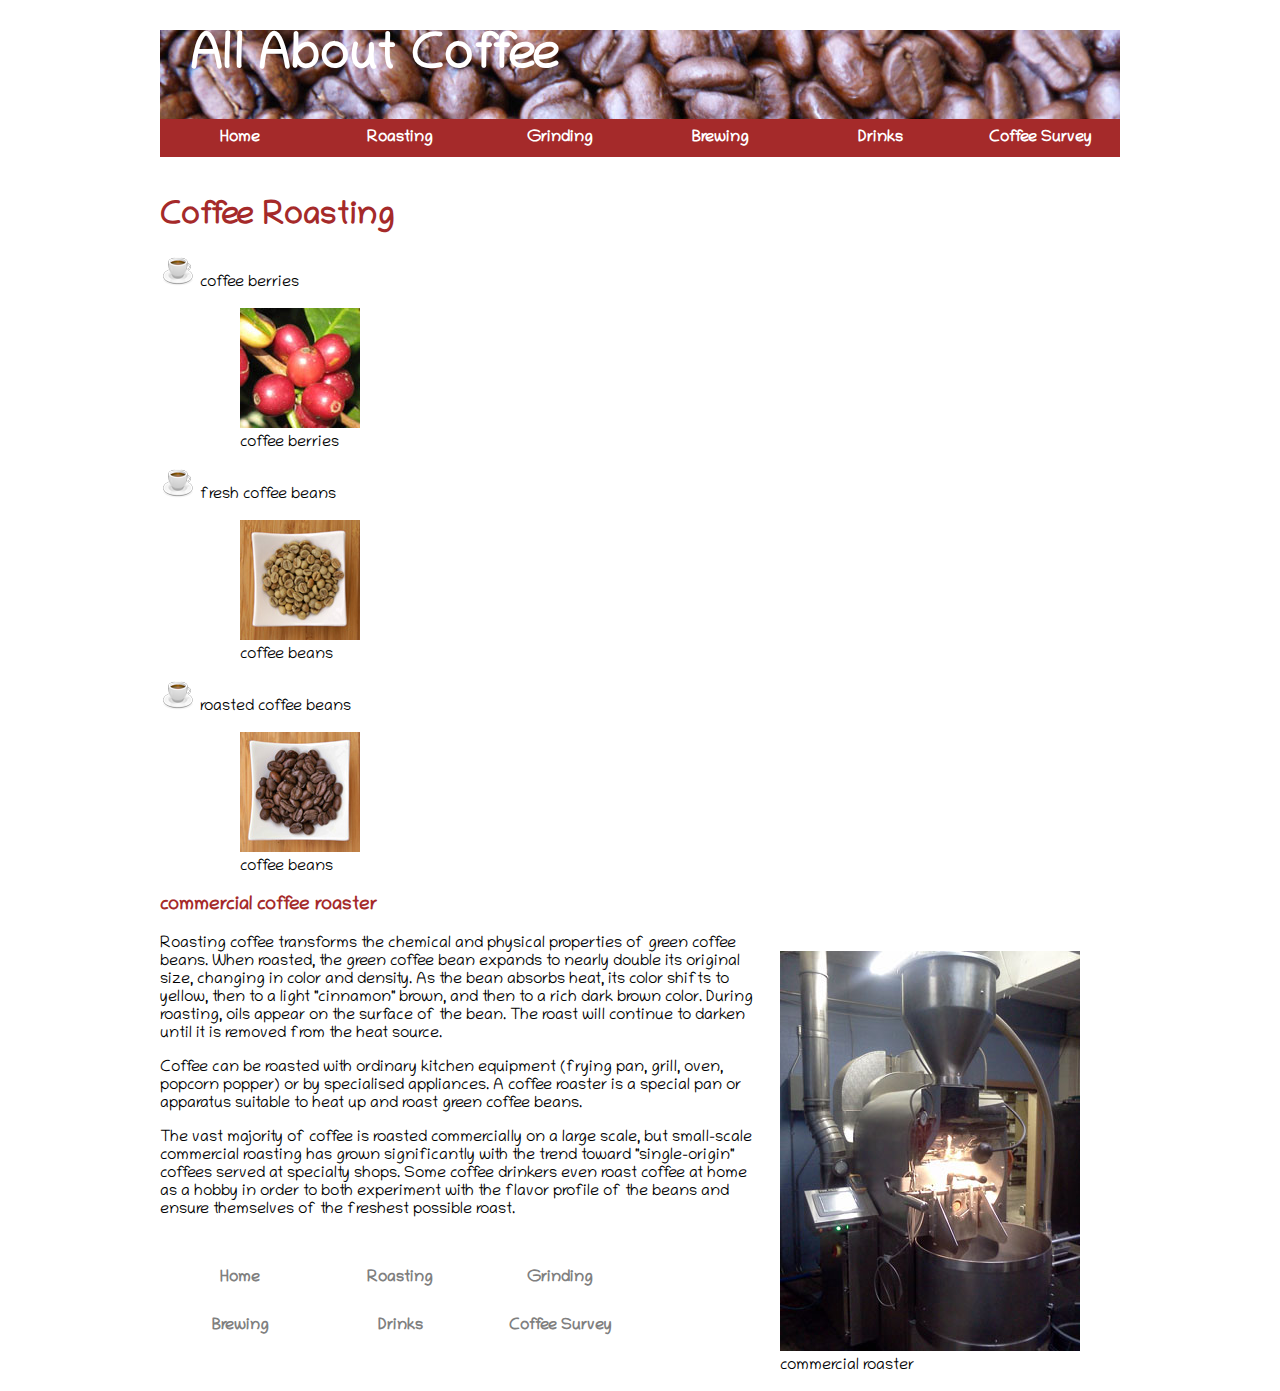
==== roasting.html @ e0cff793 "my first website" ====
<!doctype html>
<html>
<head>
<meta charset="utf 8">

<title>Coffee Roasting</title>
<link href="https://fonts.googleapis.com/css?family=Chilanka&display=swap" rel="stylesheet">
<link href="style.css" rel="stylesheet" type="text/css" />

</head>
<body>
<header>
<h1>All About Coffee</h1>
<nav>
<ul>
<li><a href ="index.html">Home</a></li>
<li><a href ="roasting.html">Roasting</a></li>
<li><a href ="grinding.html">Grinding</a></li>
<li><a href ="brewing.html">Brewing</a></li>
<li><a href ="drinks.html">Drinks</a></li>
<li><a href ="survey.html">Coffee Survey</a></li>
</ul>
</nav>
</header>


<h1>Coffee Roasting</h1>
<ul>
<li>coffee berries
<figure >
<img src=" images/coffee-berries.jpg"/>
<figcaption> coffee berries </figcaption>
</figure>
</li>
<li>fresh coffee beans
<figure >
<img src=" images/fresh-beans.jpg"/>
<figcaption> coffee beans</figcaption>
</figure></li>
<li>roasted coffee beans
<figure >
<img src=" images/roasted-beans.jpg"/>
<figcaption> coffee beans</figcaption>
</figure></li>
</ul>

<h3>commercial coffee roaster</h3>
<figure class="photo-right" >
<img  src=" images/commercial-roaster.jpg"/>
<figcaption> commercial roaster </figcaption>
</figure>



<p>Roasting coffee transforms the chemical and physical properties of green coffee beans. When roasted,
 the green coffee bean expands to nearly double its original size, changing in color and density. As the bean absorbs heat, its color shifts to yellow, 
 then to a light "cinnamon" brown, and then to a rich dark brown color. During roasting, oils appear on the surface of the bean. The roast will continue to 
 darken until it is removed from the heat source.</p>

<p>Coffee can be roasted with ordinary kitchen equipment (frying pan, grill, oven, popcorn popper) or by specialised appliances.
 A coffee roaster is a special pan or apparatus suitable to heat up and roast green coffee beans.</p>

<p>The vast majority of coffee is roasted commercially on a large scale, but small-scale commercial roasting has grown significantly with the trend 
toward "single-origin" coffees served at specialty shops. Some coffee drinkers even roast coffee at home as a hobby in order to both experiment with 
the flavor profile of the beans and ensure themselves of the freshest possible roast.</p>
<footer>
<nav>
<ul>
<li><a href ="index.html">Home</a></li>
<li><a href ="roasting.html">Roasting</a></li>
<li><a href ="grinding.html">Grinding</a></li>
<li><a href ="brewing.html">Brewing</a></li>
<li><a href ="drinks.html">Drinks</a></li>
<li><a href ="survey.html">Coffee Survey</a></li>
</ul>
</nav>

</footer>
</body>
</html>
---- style.css ----
body{
font-family: 'Chilanka', cursive;
margin:0 auto;
width:960px;

}
h1,h1,h2,h3{
color:brown;
}
ul{
 list-style-image:url("images/tiny-coffee-cup.gif");
}
a:link,a:visited{
 text-decoration:none;
 color:brown;
 font-weight:bold;
}
a:hover
{
	color:black;
}
nav ul{
	list-style-type:none;
	padding:0;
}
nav li
{
	display:inline;
	float:left;
	padding-bottom:10px;
}
nav a:link,nav a:visited{
	background-color:brown;
	color:white;
	display:block;
	width:160px;
	text-align:center;
	padding:10px 0;
}
nav a:hover{
	background-color:black;
}
aside{
	width:280px;
	float:right;
	background-color:tan;
	text-align:center;
	font-weight:bold;
	padding:20px;
	margin-left:20px;
}
.photo-left{
	float:left;
	margin-right:20px;
}
.photo-right{
	float:right;
	margin-left:20px;
}
header
{
	background-image:url("images/coffee-beans.jpg");
	height:100px;
	margin-bottom:70px;
}
header h1{
	color:rgba(256,256,256,8);
	margin-left:30px;
	margin-top:30px;
	font-size:50px;
	ma
}
footer
{
	margin:40px 0;
	
}
footer nav a:link,footer nav a:visited{
	color:gray;
	text-decoration:none;
	display:160px;
	text-align:center;
	background-color:white;
}
footer nav a:hover{
	color:black;
}
td,th{
	border:1px solid black;
	width:20%;
	text-align:center;
	padding:5px;
}
table {
	border-collapse:collapse;
}
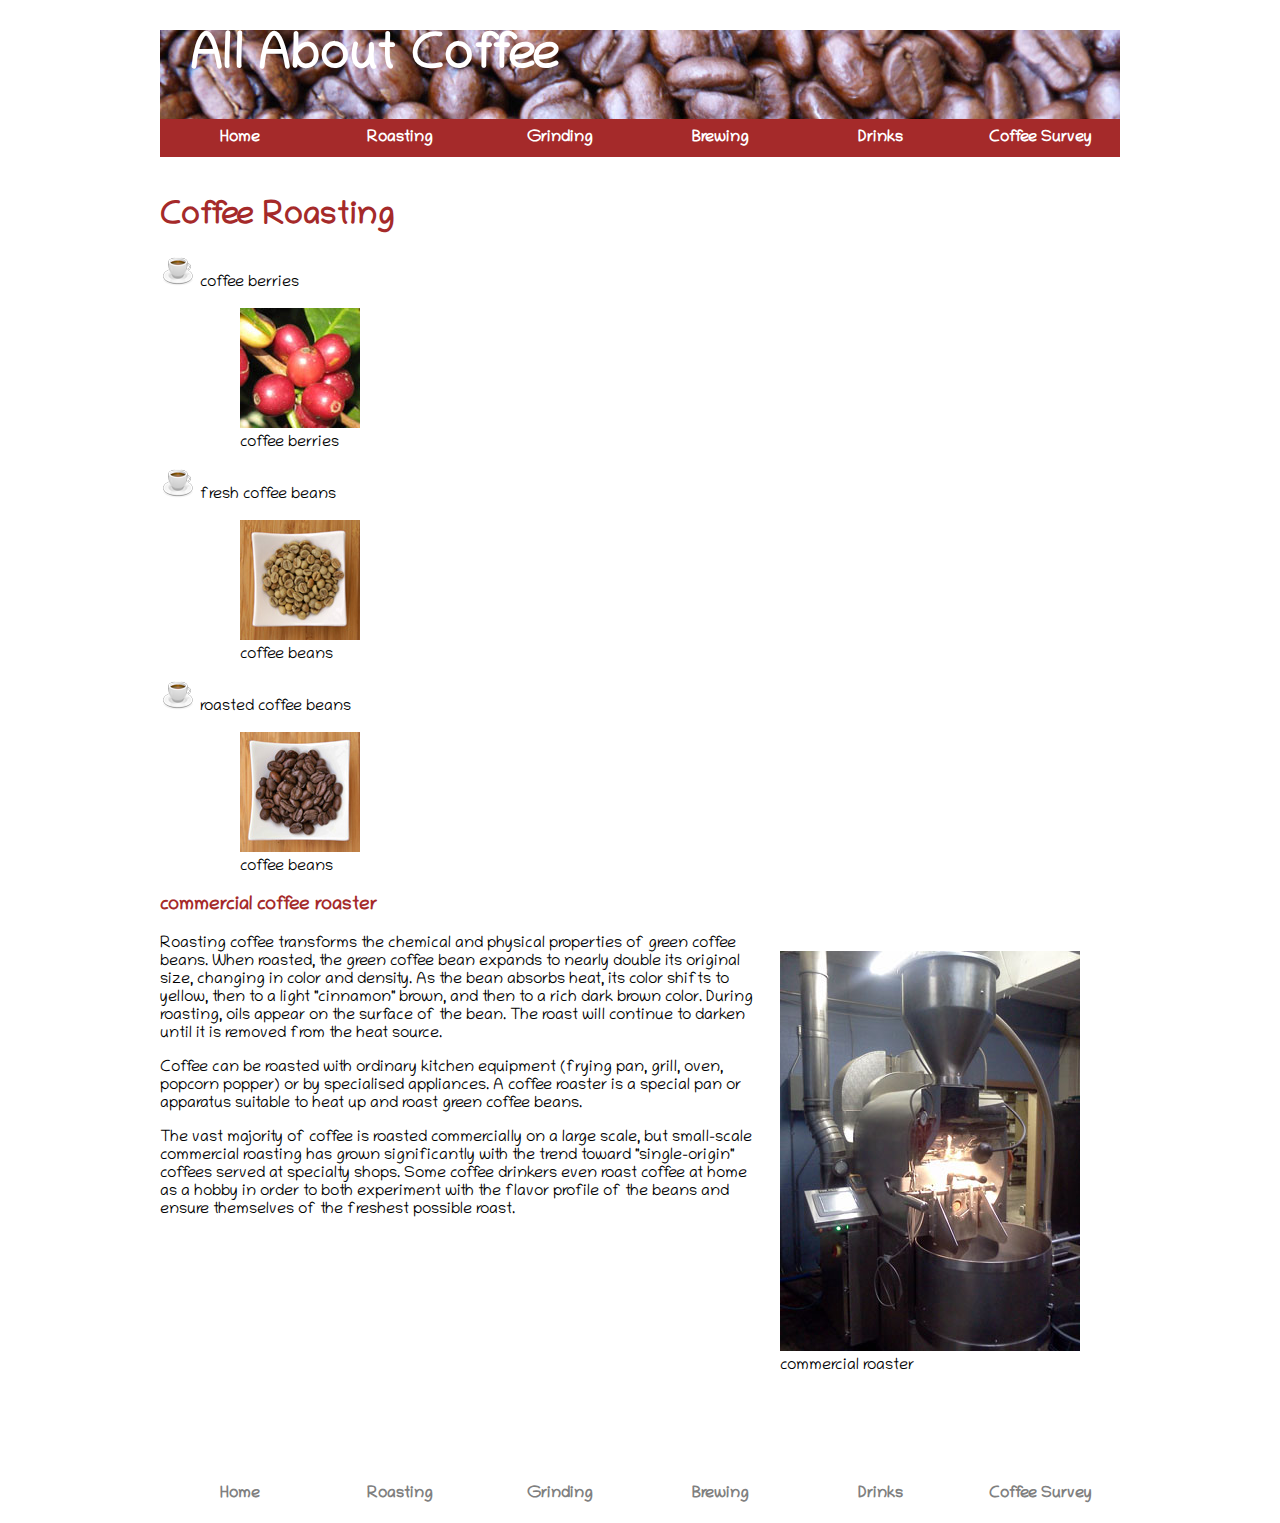
==== commit 3ade0639: "changes made" ====
--- a/roasting.html
+++ b/roasting.html
@@ -66,6 +66,10 @@
 <footer>
 <nav>
 <ul>
+</br></br></br></br>
+</br></br></br></br>
+</br></br></br></br>
+
 <li><a href ="index.html">Home</a></li>
 <li><a href ="roasting.html">Roasting</a></li>
 <li><a href ="grinding.html">Grinding</a></li>
